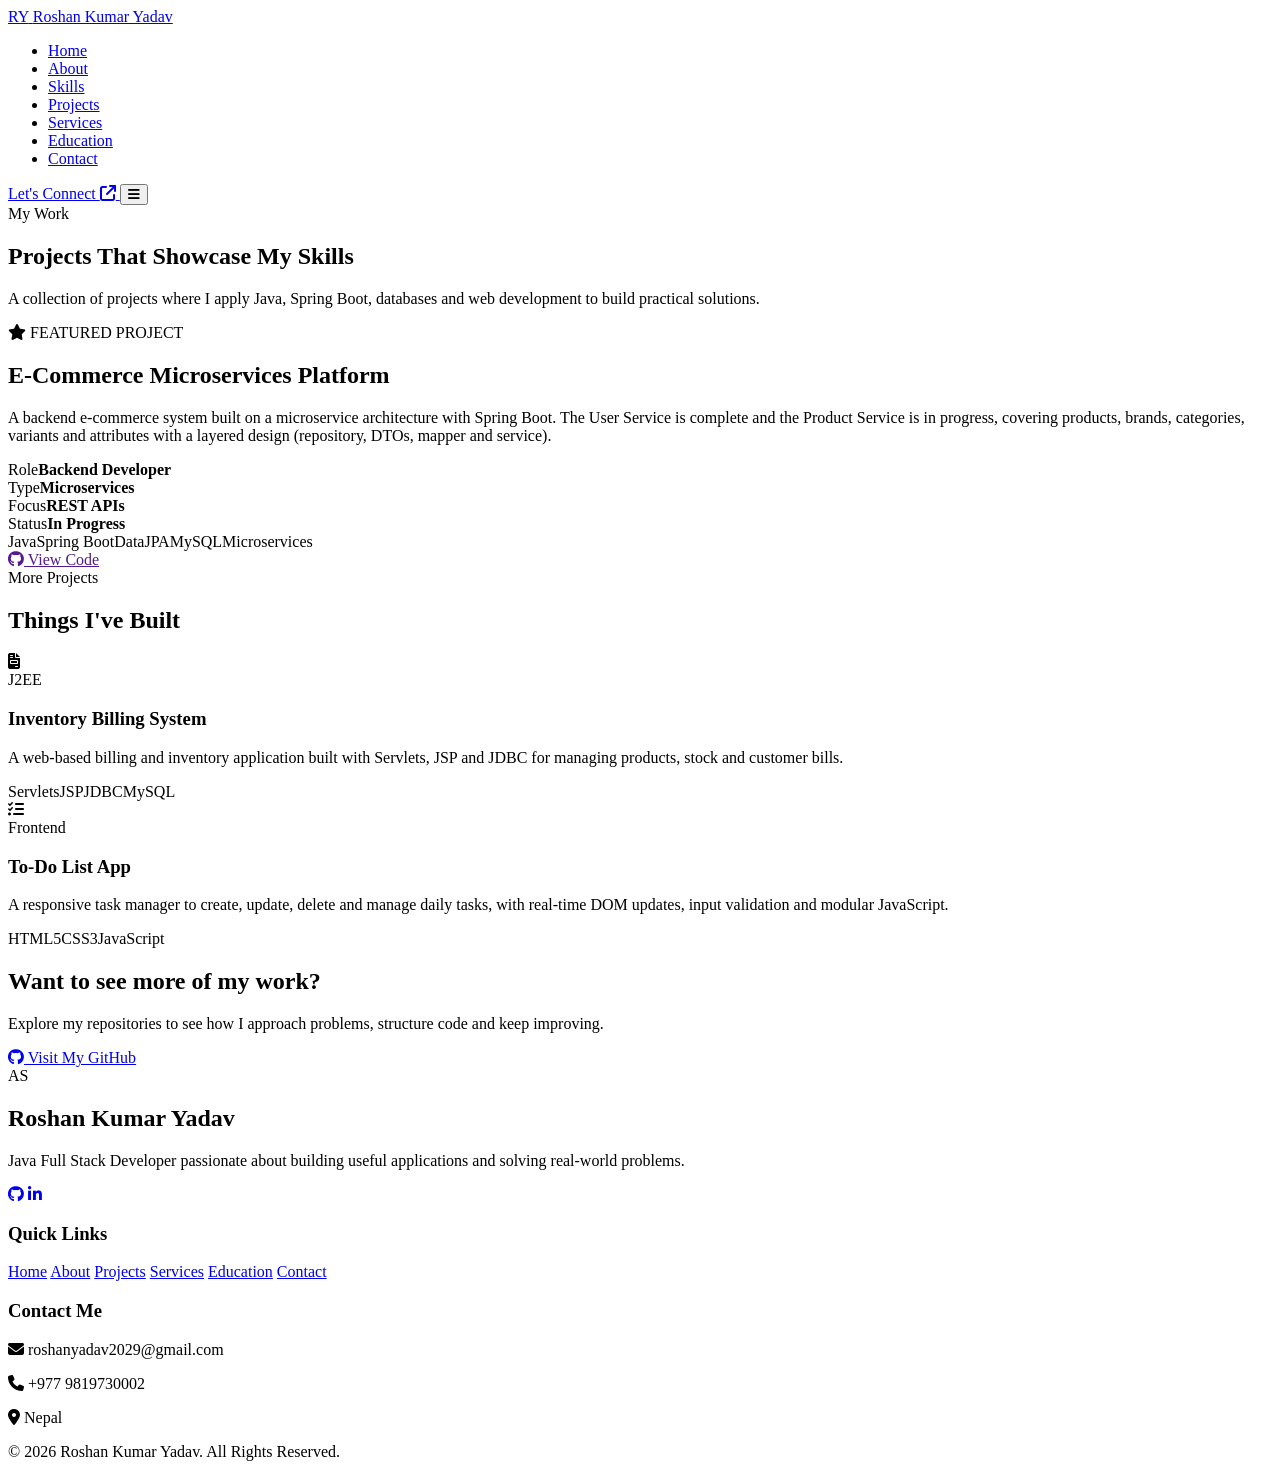
==== Project.html @ 7bcd0729 "commited" ====
<!DOCTYPE html>
<html lang="en">
<head>
    <meta charset="UTF-8">
    <meta name="viewport" content="width=device-width, initial-scale=1.0">
    <title>Projects | Roshan Kumar Yadav</title>
    <meta name="description" content="Projects built by Anurag Sahani using Java, Spring Boot, Servlets, JSP, MySQL and JavaScript.">
    <meta name="author" content="Roshan Kumar Yadav">
 
    <link rel="preconnect" href="https://fonts.googleapis.com">
    <link rel="preconnect" href="https://fonts.gstatic.com" crossorigin>
    <link href="https://fonts.googleapis.com/css2?family=Inter:wght@400;500;600;700;800&display=swap" rel="stylesheet">
    <link rel="stylesheet" href="https://cdnjs.cloudflare.com/ajax/libs/font-awesome/6.5.2/css/all.min.css">
    <link rel="stylesheet" href="style.css">
</head>
<body>
 
<header class="header">
    <nav class="navbar">
        <a href="index.html" class="logo">
            <span class="logo-mark">RY</span>
            <span>Roshan Kumar Yadav </span>
        </a>
        <ul class="nav-links">
            <li><a href="index.html">Home</a></li>
            <li><a href="about.html">About</a></li>
            <li><a href="index.html#skills">Skills</a></li>
            <li><a href="project.html" class="active">Projects</a></li>
            <li><a href="services.html">Services</a></li>
            <li><a href="education.html">Education</a></li>
            <li><a href="contact.html">Contact</a></li>
        </ul>
        <a href="contact.html" class="connect-btn">
            Let's Connect <i class="fa-solid fa-arrow-up-right-from-square"></i>
        </a>
        <button class="menu-btn" id="menuBtn" aria-label="Open navigation">
            <i class="fa-solid fa-bars"></i>
        </button>
    </nav>
</header>
 
<main class="page">
 
    <section class="page-header">
        <span class="small-title">My Work</span>
        <h1>Projects That <span>Showcase My Skills</span></h1>
        <p>A collection of projects where I apply Java, Spring Boot, databases and web development to build practical solutions.</p>
    </section>
 
    <!-- FEATURED PROJECT -->
    <section class="featured-project">
        <div class="featured-visual">
            <div class="featured-code">
                <div class="browser-bar"><span class="browser-dot"></span><span class="browser-dot"></span><span class="browser-dot"></span></div>
                <div class="code-line long"></div><div class="code-line medium"></div><div class="code-line short"></div>
                <div class="code-line long"></div><div class="code-line medium"></div><div class="code-line short"></div>
                <div class="code-line long"></div>
            </div>
        </div>
 
        <div class="featured-content">
            <span class="featured-label"><i class="fa-solid fa-star"></i> FEATURED PROJECT</span>
            <h2>E-Commerce Microservices Platform</h2>
            <p>
                A backend e-commerce system built on a microservice architecture with Spring Boot.
                The User Service is complete and the Product Service is in progress, covering products,
                brands, categories, variants and attributes with a layered design
                (repository, DTOs, mapper and service).
            </p>
 
            <div class="project-details">
                <div class="detail-item"><span>Role</span><strong>Backend Developer</strong></div>
                <div class="detail-item"><span>Type</span><strong>Microservices</strong></div>
                <div class="detail-item"><span>Focus</span><strong>REST APIs</strong></div>
                <div class="detail-item"><span>Status</span><strong>In Progress</strong></div>
            </div>
 
            <div class="tags">
                <span>Java</span><span>Spring Boot</span><span>DataJPA</span><span>MySQL</span><span>Microservices</span>
            </div>
 
            <div class="project-buttons">
                <a href="" target="_blank" rel="noopener" class="project-btn primary"><i class="fa-brands fa-github"></i> View Code</a>
            </div>
        </div>
    </section>
 
    <!-- OTHER PROJECTS -->
    <section class="section-block">
        <div class="section-heading">
            <span class="small-title">More Projects</span>
            <h2>Things I've <span>Built</span></h2>
        </div>
 
        <div class="grid-2">
        <article class="card project-card">
            <div class="project-top">
                <div class="card-icon"><i class="fa-solid fa-file-invoice"></i></div>
                <span class="project-status">J2EE</span>
            </div>
            <h3>Inventory Billing System</h3>
            <p>A web-based billing and inventory application built with Servlets, JSP and JDBC for managing products, stock and customer bills.</p>
            <div class="card-bottom">
                <div class="tags"><span>Servlets</span><span>JSP</span><span>JDBC</span><span>MySQL</span></div>
                <div class="card-links">
                    
                </div>
            </div>
        </article>
        
        <article class="card project-card">
            <div class="project-top">
                <div class="card-icon"><i class="fa-solid fa-list-check"></i></div>
                <span class="project-status">Frontend</span>
            </div>
            <h3>To-Do List App</h3>
            <p>A responsive task manager to create, update, delete and manage daily tasks, with real-time DOM updates, input validation and modular JavaScript.</p>
            <div class="card-bottom">
                <div class="tags"><span>HTML5</span><span>CSS3</span><span>JavaScript</span></div>
                <div class="card-links">
                    
                </div>
            </div>
        </article>
        
        </div>
    </section>
 
    <section class="cta-box">
        <h2>Want to see more of my work?</h2>
        <p>Explore my repositories to see how I approach problems, structure code and keep improving.</p>
        <a href="https://github.com/anurag123-netizen" target="_blank" rel="noopener" class="primary-btn"><i class="fa-brands fa-github"></i> Visit My GitHub</a>
    </section>
 
</main>
 
<footer class="footer">
    <div class="footer-container">
        <div class="footer-brand">
            <div class="footer-logo">
                <span class="logo-mark">AS</span>
                <h2>Roshan Kumar Yadav</h2>
            </div>
            <p>Java Full Stack Developer passionate about building useful applications and solving real-world problems.</p>
            <div class="socials">
                <a href="https://github.com/roshanyadav620" target="_blank" rel="noopener" aria-label="GitHub"><i class="fa-brands fa-github"></i></a>
                <a href="https://www.linkedin.com/in/roshan-yadav-a3161a28b/" target="_blank" rel="noopener" aria-label="LinkedIn"><i class="fa-brands fa-linkedin-in"></i></a>

            </div>
        </div>
        <div class="footer-links">
            <h3>Quick Links</h3>
            <a href="index.html">Home</a>
            <a href="About.html">About</a>
            <a href="Project.html">Projects</a>
            <a href="Services.html">Services</a>
            <a href="Education.html">Education</a>
            <a href="Contact.html">Contact</a>
        </div>
        <div class="footer-contact">
            <h3>Contact Me</h3>
            <p><i class="fa-solid fa-envelope"></i> roshanyadav2029@gmail.com</p>
            <p><i class="fa-solid fa-phone"></i> +977 9819730002</p>
            <p><i class="fa-solid fa-location-dot"></i> Nepal</p>
        </div>
    </div>
    <div class="footer-bottom">
        <p>&copy; 2026 Roshan Kumar Yadav. All Rights Reserved.</p>
       
    </div>
</footer>
 
<script>
    const menuBtn = document.getElementById("menuBtn");
    const navLinks = document.querySelector(".nav-links");
    menuBtn.addEventListener("click", () => navLinks.classList.toggle("show"));
    document.querySelectorAll(".nav-links a").forEach(link =>
        link.addEventListener("click", () => navLinks.classList.remove("show")));
</script>
</body>
</html>
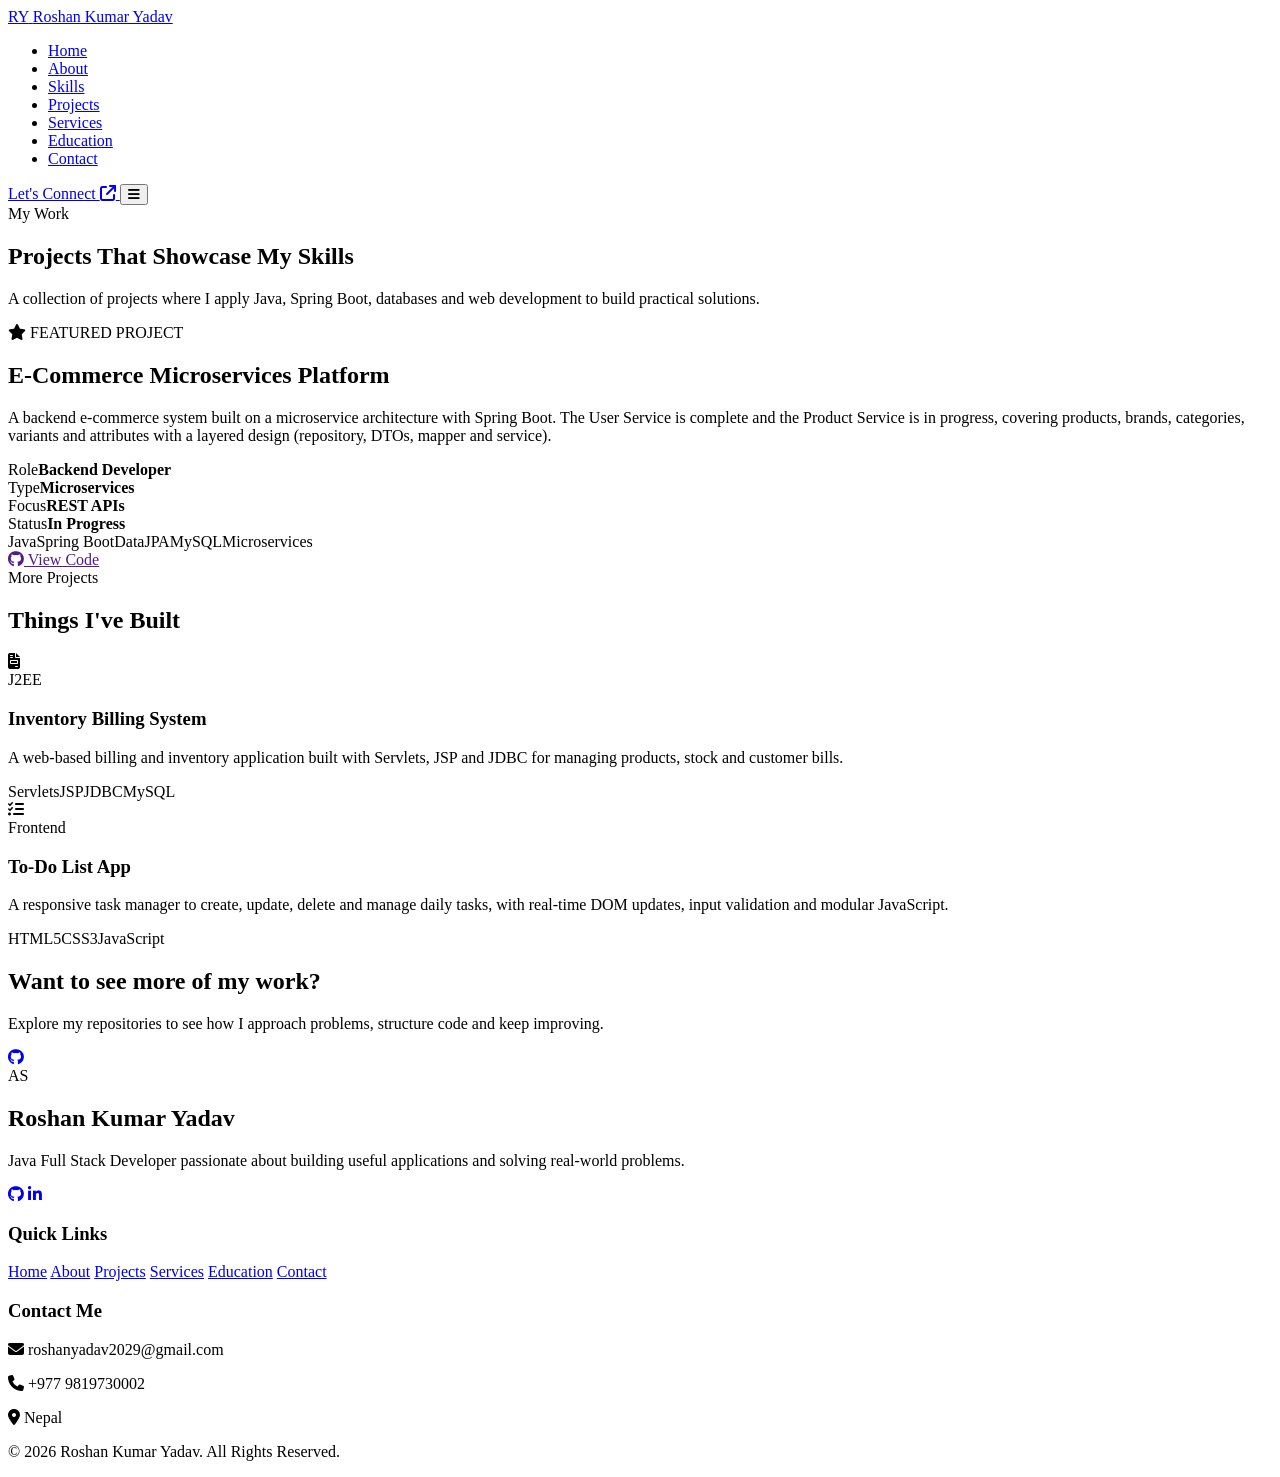
==== commit 2b33389b: "Updated portfolio website" ====
--- a/Project.html
+++ b/Project.html
@@ -129,7 +129,7 @@
     <section class="cta-box">
         <h2>Want to see more of my work?</h2>
         <p>Explore my repositories to see how I approach problems, structure code and keep improving.</p>
-        <a href="https://github.com/anurag123-netizen" target="_blank" rel="noopener" class="primary-btn"><i class="fa-brands fa-github"></i> Visit My GitHub</a>
+        <a href="https://github.com/roshanyadav620" target="_blank" rel="noopener" aria-label="GitHub"><i class="fa-brands fa-github"></i></a>
     </section>
  
 </main>
